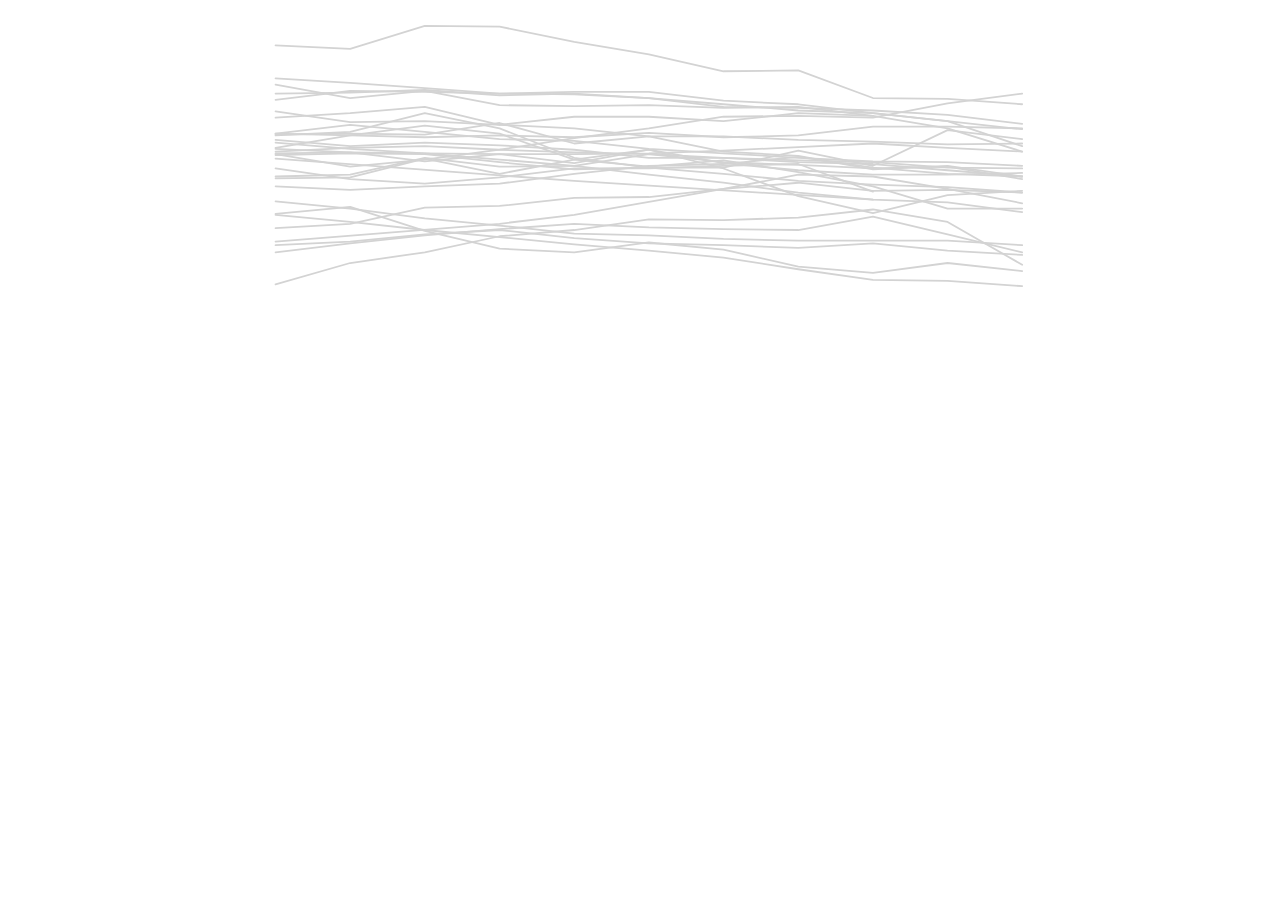
==== src/lab6/index.html @ 827a2163 "Minor changes" ====
<!DOCTYPE html>
<html>
<head>
	<meta charset="UTF-8">
	<meta name="viewport" content="width=device-width, initial-scale=1.0">
	<title>Gender Pay Gap | D3.js Tutorial</title>
	<link rel="stylesheet" type="text/css" href="css/main.css">
</head>
<body>
	<div id="bar" class="responsive-svg-container"></div>
	<div id="line" class="responsive-svg-container"></div>
	
	<script src="js/d3.v7.min.js"></script>
	<script src="js/main.js"></script>
</body>
</html>
---- src/lab6/css/main.css ----
.responsive-svg-container {
  margin-right: auto;
  margin-left: auto;
  width: 100%;
  max-width: 800px;
}
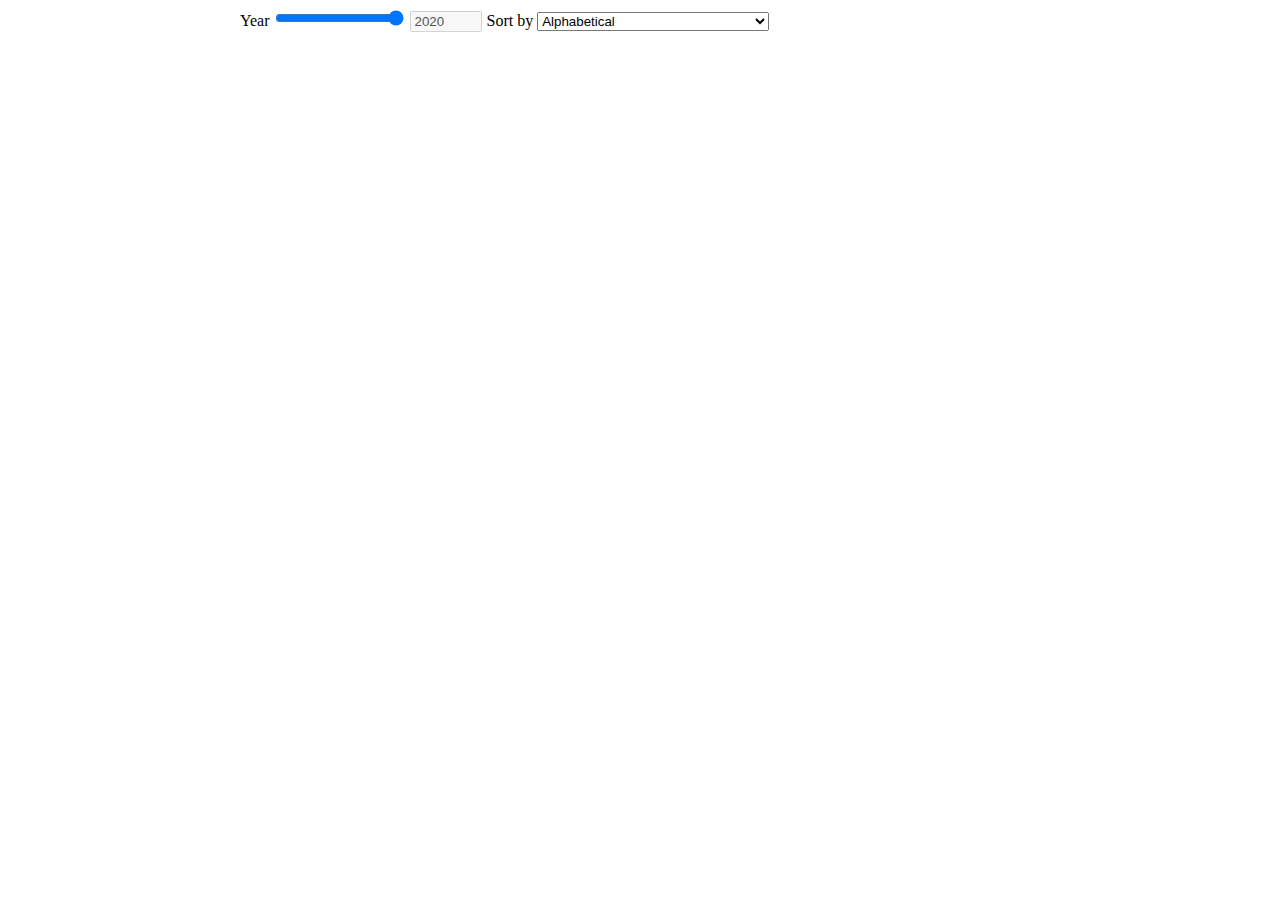
==== commit 220e2f47: "Minor" ====
--- a/src/lab6/index.html
+++ b/src/lab6/index.html
@@ -7,10 +7,22 @@
 	<link rel="stylesheet" type="text/css" href="css/main.css">
 </head>
 <body>
+	<div class="responsive-svg-container" id="form">
+		<label for="yearSlider">Year</label>
+		<input id="yearSlider" type="range" value="2020" min="2010" max="2020" oninput="yearText.value=yearSlider.value" />
+		<input id="yearText" type="number" value="2020" min="2010" max="2020" oninput="yearSlider.value=yearText.value" disabled />
+		
+		<label for="sort">Sort by</label>
+		<select name="sort" id="sort">
+			<option value="alphabet">Alphabetical</option>
+			<option value="pctAsce">Percentage of pay gap, ascending</option>
+			<option value="pctDesc">Percentage of pay gap, descending</option>
+		</select>
+	</div>
 	<div id="bar" class="responsive-svg-container"></div>
-	<div id="line" class="responsive-svg-container"></div>
+	<div id="line"class="responsive-svg-container"></div>
 	
-	<script src="js/d3.v7.min.js"></script>
+	<script src="https://d3js.org/d3.v7.min.js"></script>
 	<script src="js/main.js"></script>
 </body>
 </html>--- a/src/lab6/css/main.css
+++ b/src/lab6/css/main.css
@@ -3,4 +3,4 @@
   margin-left: auto;
   width: 100%;
   max-width: 800px;
-}+}
